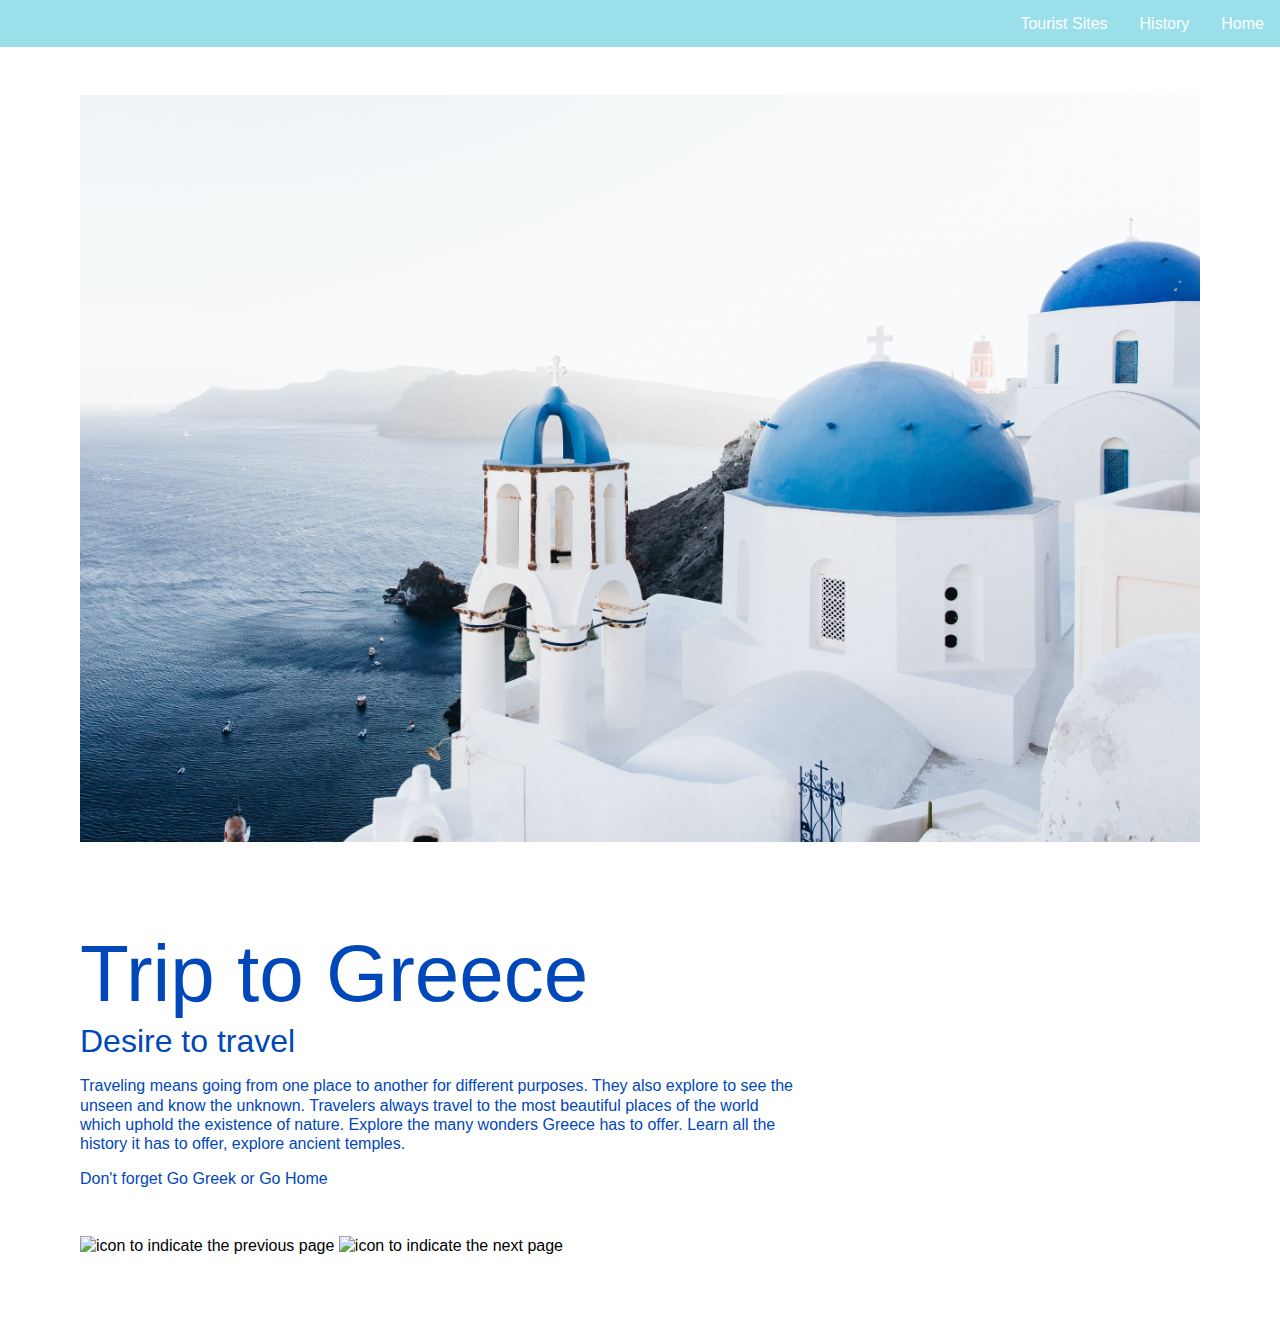
==== index.html @ a890b142 "navigation bug fixed" ====
<!DOCTYPE html>
<html lang="en-ca">
<head>
  <meta charset="utf-8">
  <title>Home Greece</title>
  <meta name="viewport" content="width=device-width,initial-scale=1">
  <link href="css/main.css" rel="stylesheet">
</head>
<body id="page1">
  <header role="banner">
    <nav role="navigation">
      <ul>
        <li><a href="index.html">Home</a></li>
        <li><a href="html/history.html">History</a></li>
        <li><a href="html/tourists-sites.html">Tourist Sites</a></li>
      </ul>
    </nav>
    <div>
      <img src="images/greece-background.jpg" alt="beautiful image of Greece with the waterfront">
    </div>
    <hgroup>
      <h1>Trip to Greece</h1>
      <h2>Desire to travel</h2>
    </hgroup>
  </header>
  <main role="main">
    <section>
      <p>Traveling means going from one place to another for different purposes. They also explore to see the unseen and know the unknown. Travelers always travel to the most beautiful places of the world which uphold the existence of nature. Explore the many wonders Greece has to offer. Learn all the history it has to offer, explore ancient temples.</p>
      <p>Don't forget Go Greek or Go Home</p>
    </section>
    <div class="icons">
      <img class="previous" src="images/previous.svg" alt="icon to indicate the previous page">
      <img class="next" src="images/next.svg" alt="icon to indicate the next page">
    </div>
  </main>
</body>
</html>
---- css/main.css ----
html {
  box-sizing: border-box;
  font-family: 'Raleway', sans-serif;
  line-height: 1.2;

}

*, *::before, *::after {
  box-sizing: inherit;
}

#page1

header {
  padding: 0;
  margin: 0;
}

body {
  margin: 0;
}

h1 {
  margin: 5rem;
  padding: 0;
  margin-bottom: 0;
  font-size: 5em;
  font-weight: normal;
  color: #0047BA;
}

h2 {
  margin: 5rem;
  padding: 0;
  margin-top: 0;
  margin-bottom: 1rem;
  font-size: 2em;
  font-weight: normal;
  color: #0047BA;
}

p {
  padding-right: 25rem;
  margin: 5rem;
  margin-top: 0;
  margin-bottom: 1rem;
  color: #0047BA;
}

ul {
  list-style-type: none;
  margin: 0;
  padding: 0;
  overflow: hidden;
  background-color: #9BDFEA;
}

li {
  float: right;
}

li a {
  display: block;
  color: white;
  text-align: center;
  padding: 14px 16px;
  text-decoration: none;
}

div {
  margin: 5rem;
  margin-top: 3rem;
  padding: 0;
}

img {
  padding: 0;
  margin: 0;
  width: 100%;
}

.previous {
  width: 15%;
}

.next {
  width: 15%;
}

#page3

p {
  padding: 0;
  margin: 0;
}

.acropolis {
  width: 30%;
}

.parthenon {
  width: 20%;
}

.temple-of-apollo {
  width: 30%;
}

.santorini {
  width: 20%;
}
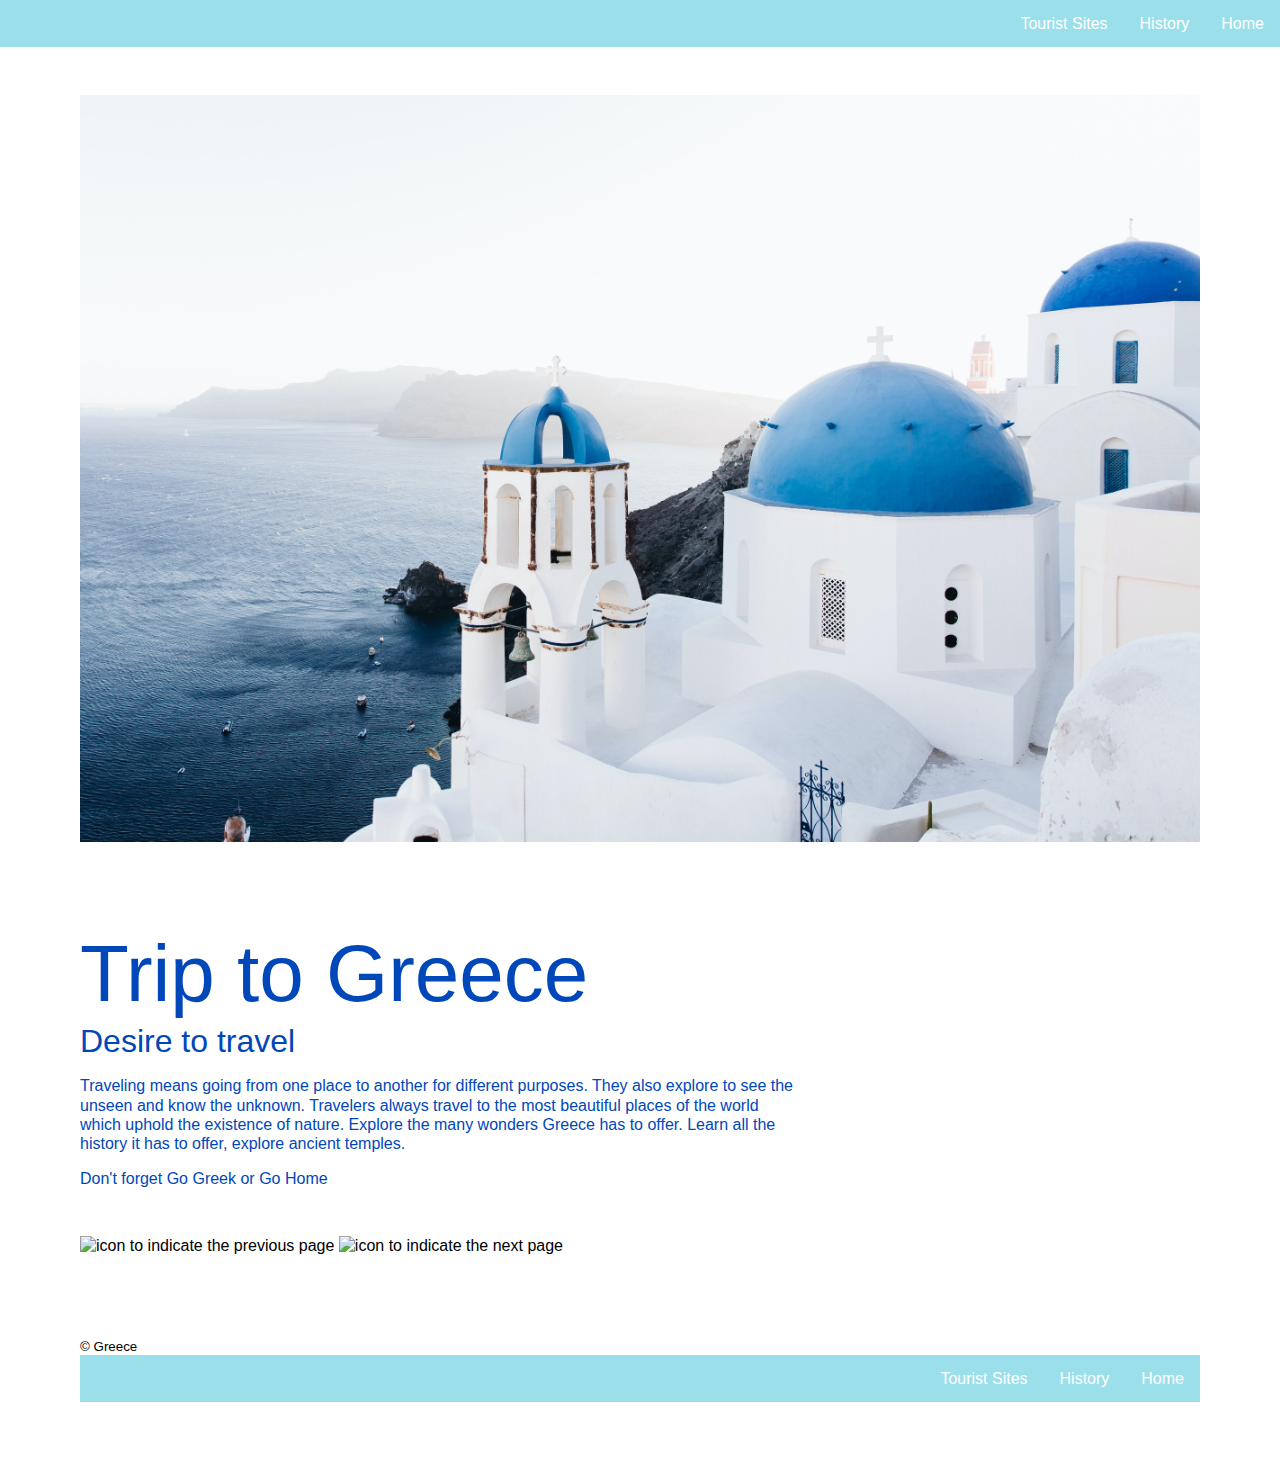
==== commit 86b18ee3: "Footer added to all pages" ====
--- a/index.html
+++ b/index.html
@@ -33,5 +33,17 @@
       <img class="next" src="images/next.svg" alt="icon to indicate the next page">
     </div>
   </main>
+  <footer role="contentinfo">
+    <div>
+      <small>© Greece</small>
+      <nav>
+        <ul>
+          <li><a href="../index.html">Home</a></li>
+          <li><a href="../html/history.html">History</a></li>
+          <li><a href="../html/tourists-sites.html">Tourist Sites</a></li>
+        </ul>
+      </nav>
+    </div>
+  </footer>
 </body>
 </html>
--- a/css/main.css
+++ b/css/main.css
@@ -1,8 +1,7 @@
 html {
   box-sizing: border-box;
-  font-family: 'Raleway', sans-serif;
+  font-family: "Raleway", sans-serif;
   line-height: 1.2;
-
 }
 
 *, *::before, *::after {
@@ -26,7 +25,7 @@
   margin-bottom: 0;
   font-size: 5em;
   font-weight: normal;
-  color: #0047BA;
+  color: #0047ba;
 }
 
 h2 {
@@ -36,7 +35,7 @@
   margin-bottom: 1rem;
   font-size: 2em;
   font-weight: normal;
-  color: #0047BA;
+  color: #0047ba;
 }
 
 p {
@@ -44,7 +43,7 @@
   margin: 5rem;
   margin-top: 0;
   margin-bottom: 1rem;
-  color: #0047BA;
+  color: #0047ba;
 }
 
 ul {
@@ -52,7 +51,7 @@
   margin: 0;
   padding: 0;
   overflow: hidden;
-  background-color: #9BDFEA;
+  background-color: #9bdfea;
 }
 
 li {
@@ -87,15 +86,26 @@
   width: 15%;
 }
 
+small {
+  line-height: 1.3;
+}
+
 #page3
 
-p {
+main {
+  display: flex;
+  flex-direction: row;
+  flex-wrap: wrap;
+  justify-content: space-between;
+}
+
+.description {
+  margin: 0;
   padding: 0;
-  margin: 0;
 }
 
 .acropolis {
-  width: 30%;
+  width: 40%;
 }
 
 .parthenon {
@@ -103,7 +113,7 @@
 }
 
 .temple-of-apollo {
-  width: 30%;
+  width: 40%;
 }
 
 .santorini {
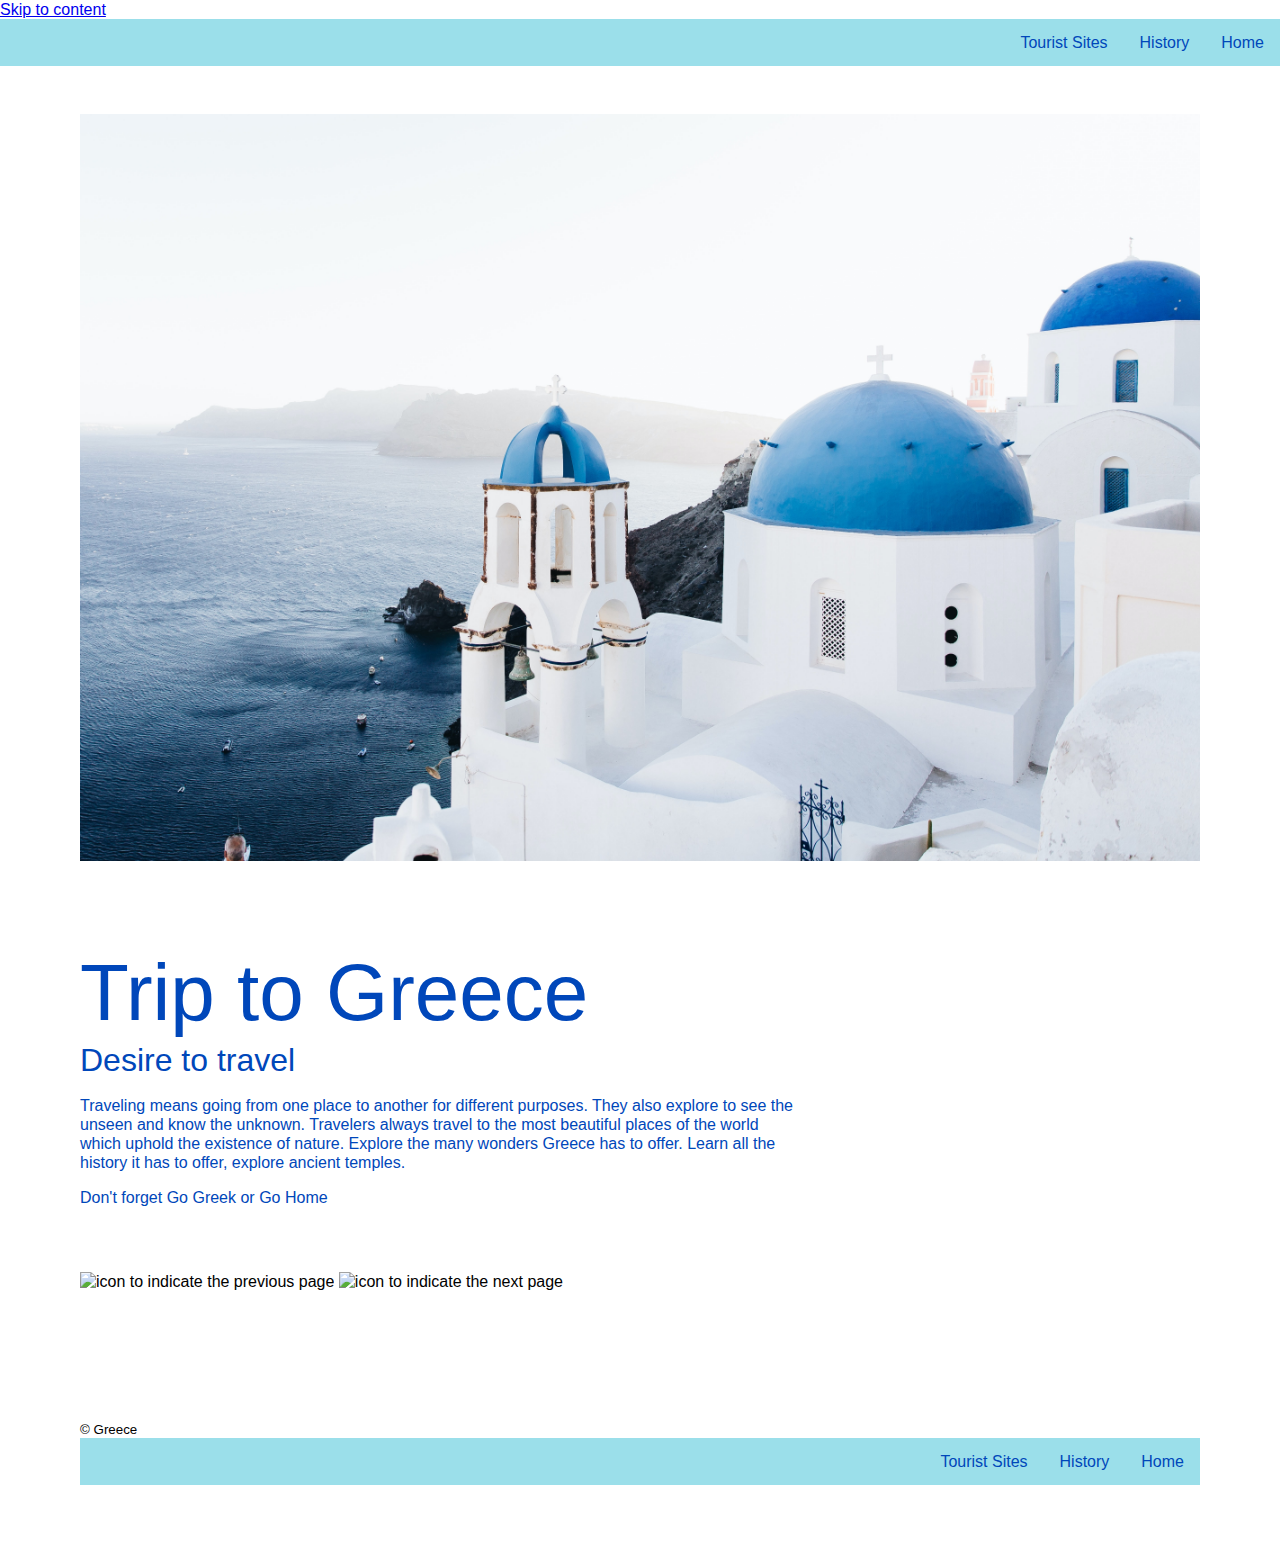
==== commit eaee111a: "Skip links added to all pages" ====
--- a/index.html
+++ b/index.html
@@ -7,8 +7,9 @@
   <link href="css/main.css" rel="stylesheet">
 </head>
 <body id="page1">
+  <a class="skip-links" href="#main">Skip to content</a>
   <header role="banner">
-    <nav role="navigation">
+    <nav role="navigation" id="nav">
       <ul>
         <li><a href="index.html">Home</a></li>
         <li><a href="html/history.html">History</a></li>
@@ -23,7 +24,7 @@
       <h2>Desire to travel</h2>
     </hgroup>
   </header>
-  <main role="main">
+  <main role="main" id="main">
     <section>
       <p>Traveling means going from one place to another for different purposes. They also explore to see the unseen and know the unknown. Travelers always travel to the most beautiful places of the world which uphold the existence of nature. Explore the many wonders Greece has to offer. Learn all the history it has to offer, explore ancient temples.</p>
       <p>Don't forget Go Greek or Go Home</p>
--- a/css/main.css
+++ b/css/main.css
@@ -1,14 +1,12 @@
 html {
   box-sizing: border-box;
-  font-family: "Raleway", sans-serif;
+  font-family: Raleway, sans-serif;
   line-height: 1.2;
 }
 
 *, *::before, *::after {
   box-sizing: inherit;
 }
-
-#page1
 
 header {
   padding: 0;
@@ -60,7 +58,7 @@
 
 li a {
   display: block;
-  color: white;
+  color: #0047ba;
   text-align: center;
   padding: 14px 16px;
   text-decoration: none;
@@ -79,18 +77,16 @@
 }
 
 .previous {
-  width: 15%;
+  width: 25%;
 }
 
 .next {
-  width: 15%;
+  width: 25%;
 }
 
 small {
   line-height: 1.3;
 }
-
-#page3
 
 main {
   display: flex;
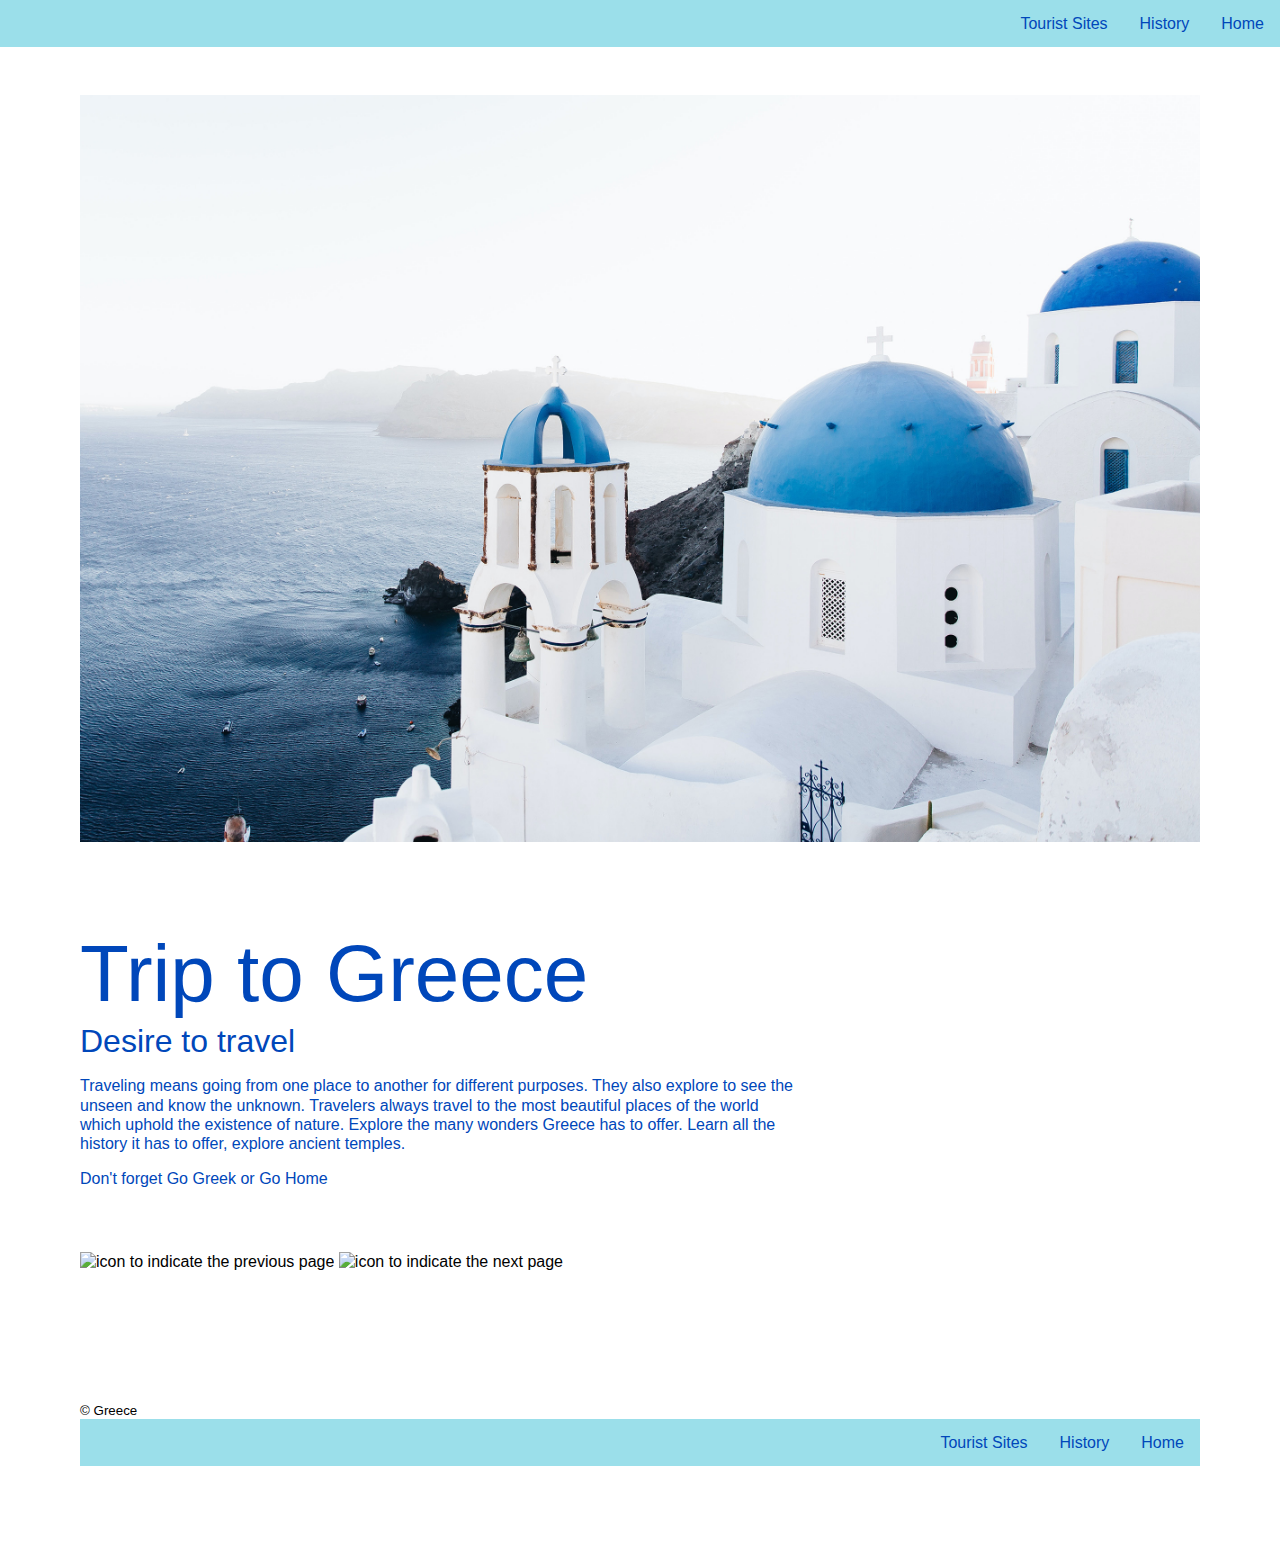
==== commit 86d2c01c: "Fix a bug in links" ====
--- a/index.html
+++ b/index.html
@@ -4,6 +4,8 @@
   <meta charset="utf-8">
   <title>Home Greece</title>
   <meta name="viewport" content="width=device-width,initial-scale=1">
+  <link href="images/favicon.ico" rel="shortcut icon">
+  <link href="images/favicon-196.png" rel="icon" type="image/png">
   <link href="css/main.css" rel="stylesheet">
 </head>
 <body id="page1">
--- a/css/main.css
+++ b/css/main.css
@@ -95,6 +95,20 @@
   justify-content: space-between;
 }
 
+.skip-links {
+  background: #0047ba;
+  color: #fff;
+  font-weight: normal;
+  left: 50%;
+  padding: 4px;
+  position: absolute;
+  transform: translateY(-100%);
+}
+
+.skip-links:focus {
+  transform: translateY(0%);
+}
+
 .description {
   margin: 0;
   padding: 0;
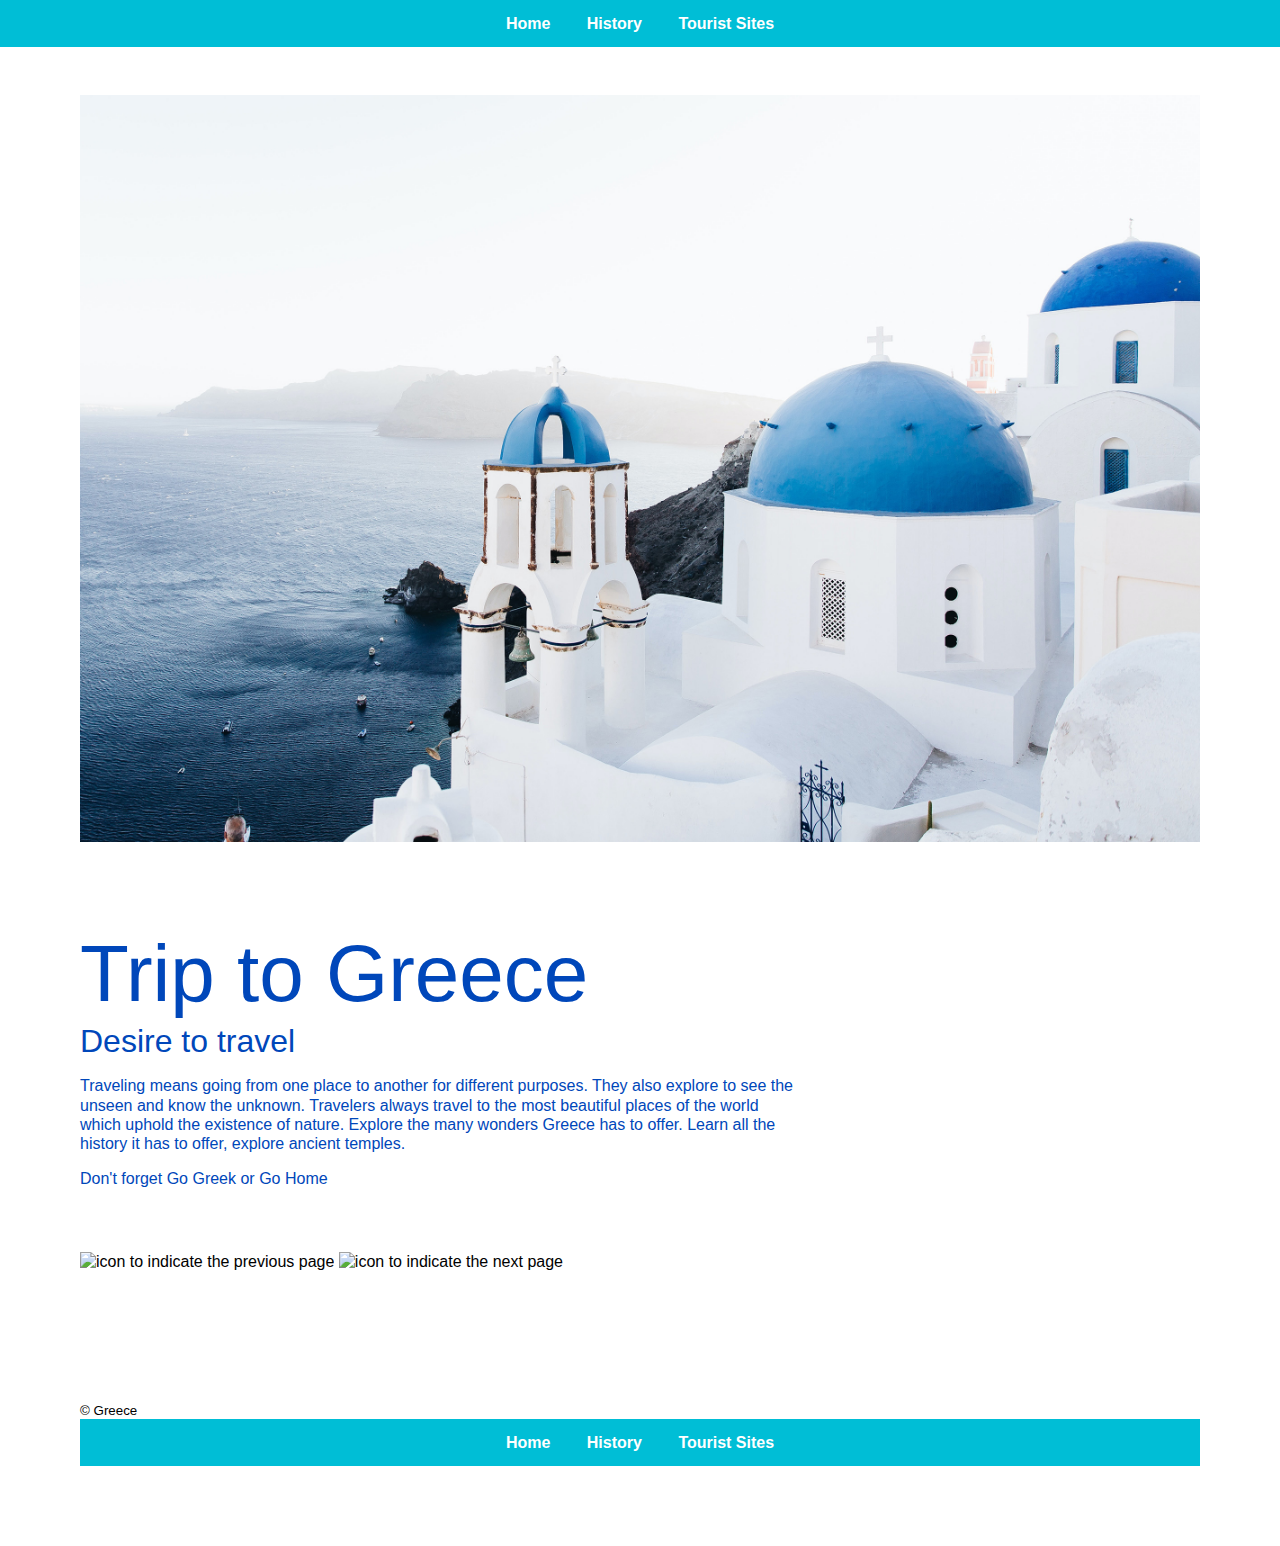
==== commit e9ca23a7: "Fix skip-links on all pages" ====
--- a/index.html
+++ b/index.html
@@ -8,8 +8,11 @@
   <link href="images/favicon-196.png" rel="icon" type="image/png">
   <link href="css/main.css" rel="stylesheet">
 </head>
-<body id="page1">
-  <a class="skip-links" href="#main">Skip to content</a>
+<body>
+  <ul class="skip-links">
+    <li><a href="#nav">Skip to navigation</a></li>
+    <li><a href="#main">Skip to main content</a></li>
+  </ul>
   <header role="banner">
     <nav role="navigation" id="nav">
       <ul>
--- a/css/main.css
+++ b/css/main.css
@@ -49,19 +49,54 @@
   margin: 0;
   padding: 0;
   overflow: hidden;
-  background-color: #9bdfea;
+  background-color: #00bed6;
+  text-align: center;
 }
 
 li {
-  float: right;
+  display: inline-block;
 }
 
 li a {
   display: block;
-  color: #0047ba;
+  color: #fff;
   text-align: center;
   padding: 14px 16px;
   text-decoration: none;
+  font-weight: bold;
+}
+
+#nav ul li a {
+  position: relative;
+  z-index: 1;
+}
+
+#nav ul li a:hover {
+  color: #fff;
+}
+
+#nav ul li a:after {
+  display: block;
+  position: absolute;
+  top: 0;
+  left: 0;
+  bottom: 0;
+  right: 0;
+  margin: auto;
+  width: 100%;
+  height: 1px;
+  content: ".";
+  color: transparent;
+  background-color: #0047ba;
+  visibility: visible;
+  opacity: 0;
+  z-index: -1;
+}
+
+#nav ul li a:hover:after {
+  opacity: 1;
+  visibility: visible;
+  height: 100%;
 }
 
 div {
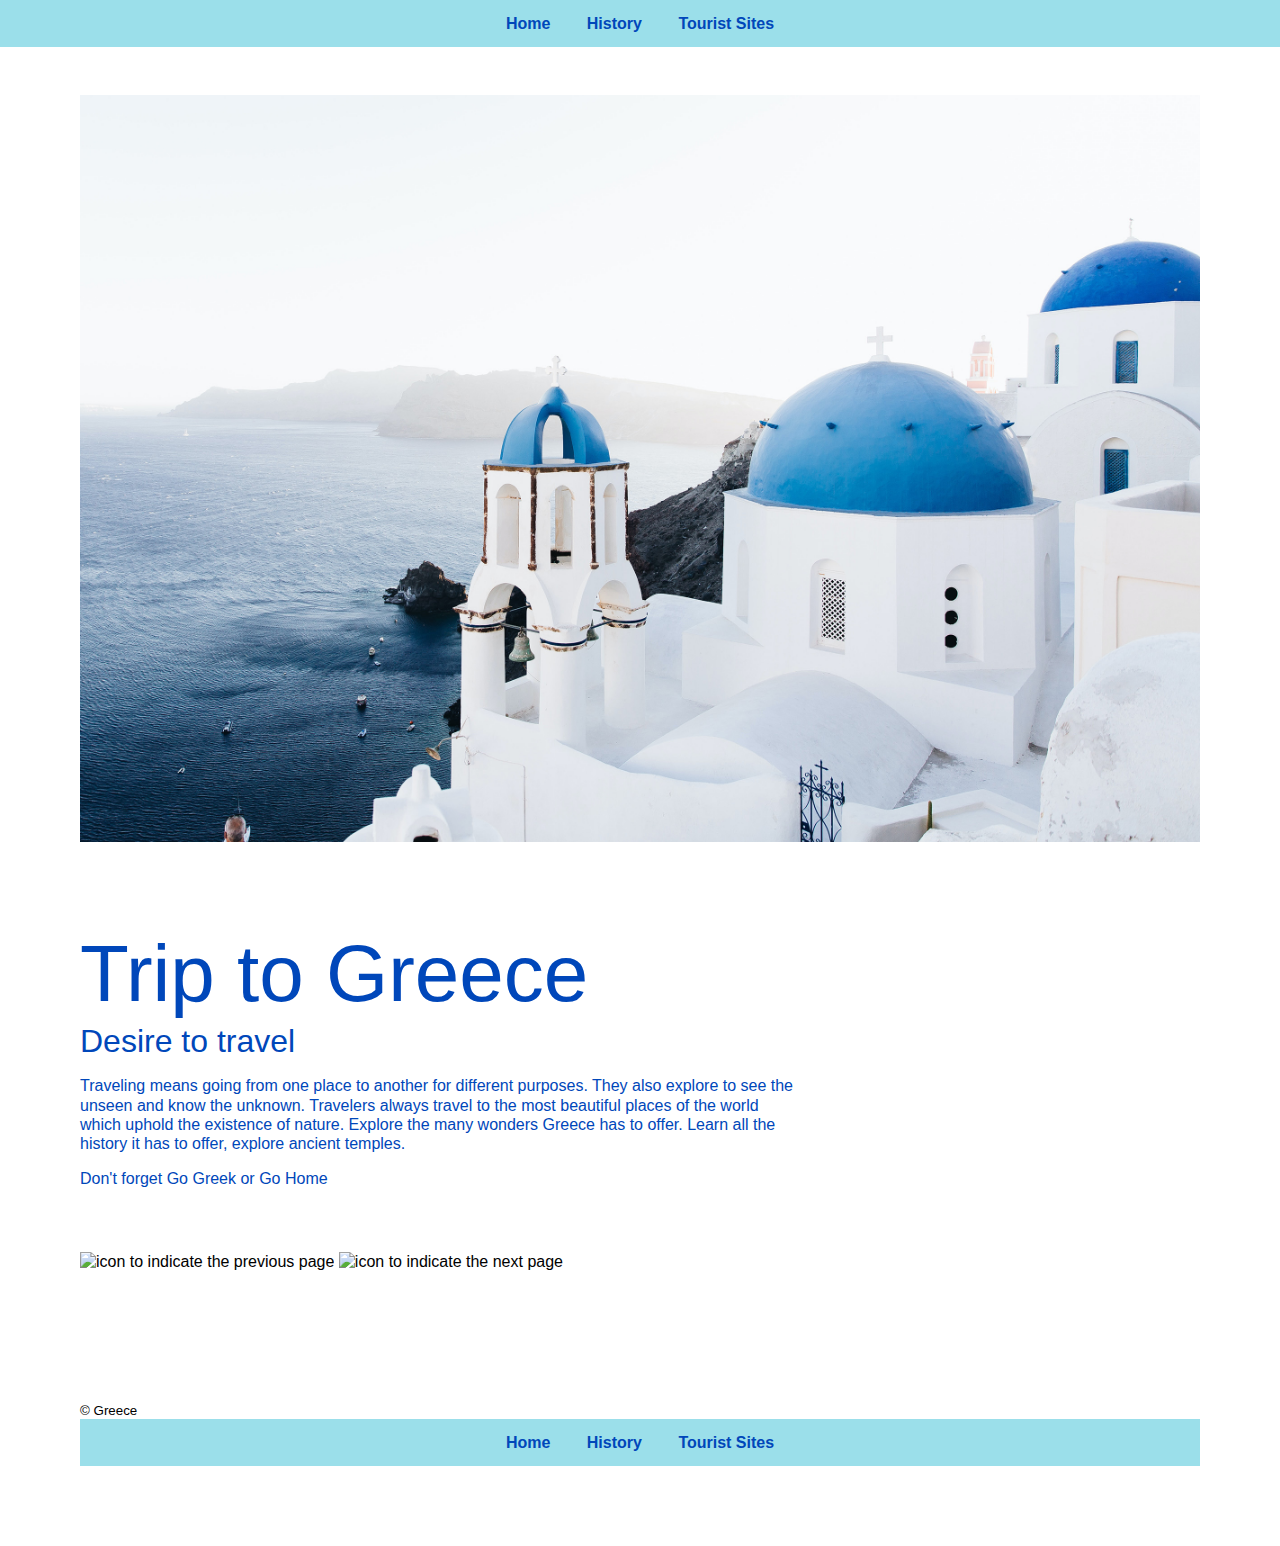
==== commit 24c05e17: "Fix minor bugs" ====
--- a/index.html
+++ b/index.html
@@ -4,8 +4,8 @@
   <meta charset="utf-8">
   <title>Home Greece</title>
   <meta name="viewport" content="width=device-width,initial-scale=1">
-  <link href="images/favicon.ico" rel="shortcut icon">
-  <link href="images/favicon-196.png" rel="icon" type="image/png">
+  <link href="favicon.ico" rel="shortcut icon">
+  <link href="favicon-196.png" rel="icon" type="image/png">
   <link href="css/main.css" rel="stylesheet">
 </head>
 <body>
--- a/css/main.css
+++ b/css/main.css
@@ -49,8 +49,8 @@
   margin: 0;
   padding: 0;
   overflow: hidden;
-  background-color: #00bed6;
   text-align: center;
+  background-color: #9bdfea;
 }
 
 li {
@@ -59,7 +59,7 @@
 
 li a {
   display: block;
-  color: #fff;
+  color: #0047ba;
   text-align: center;
   padding: 14px 16px;
   text-decoration: none;
@@ -75,7 +75,7 @@
   color: #fff;
 }
 
-#nav ul li a:after {
+#nav ul li a::after {
   display: block;
   position: absolute;
   top: 0;
@@ -93,7 +93,7 @@
   z-index: -1;
 }
 
-#nav ul li a:hover:after {
+#nav ul li a:hover::after {
   opacity: 1;
   visibility: visible;
   height: 100%;
@@ -112,11 +112,11 @@
 }
 
 .previous {
-  width: 25%;
+  width: 40%;
 }
 
 .next {
-  width: 25%;
+  width: 40%;
 }
 
 small {
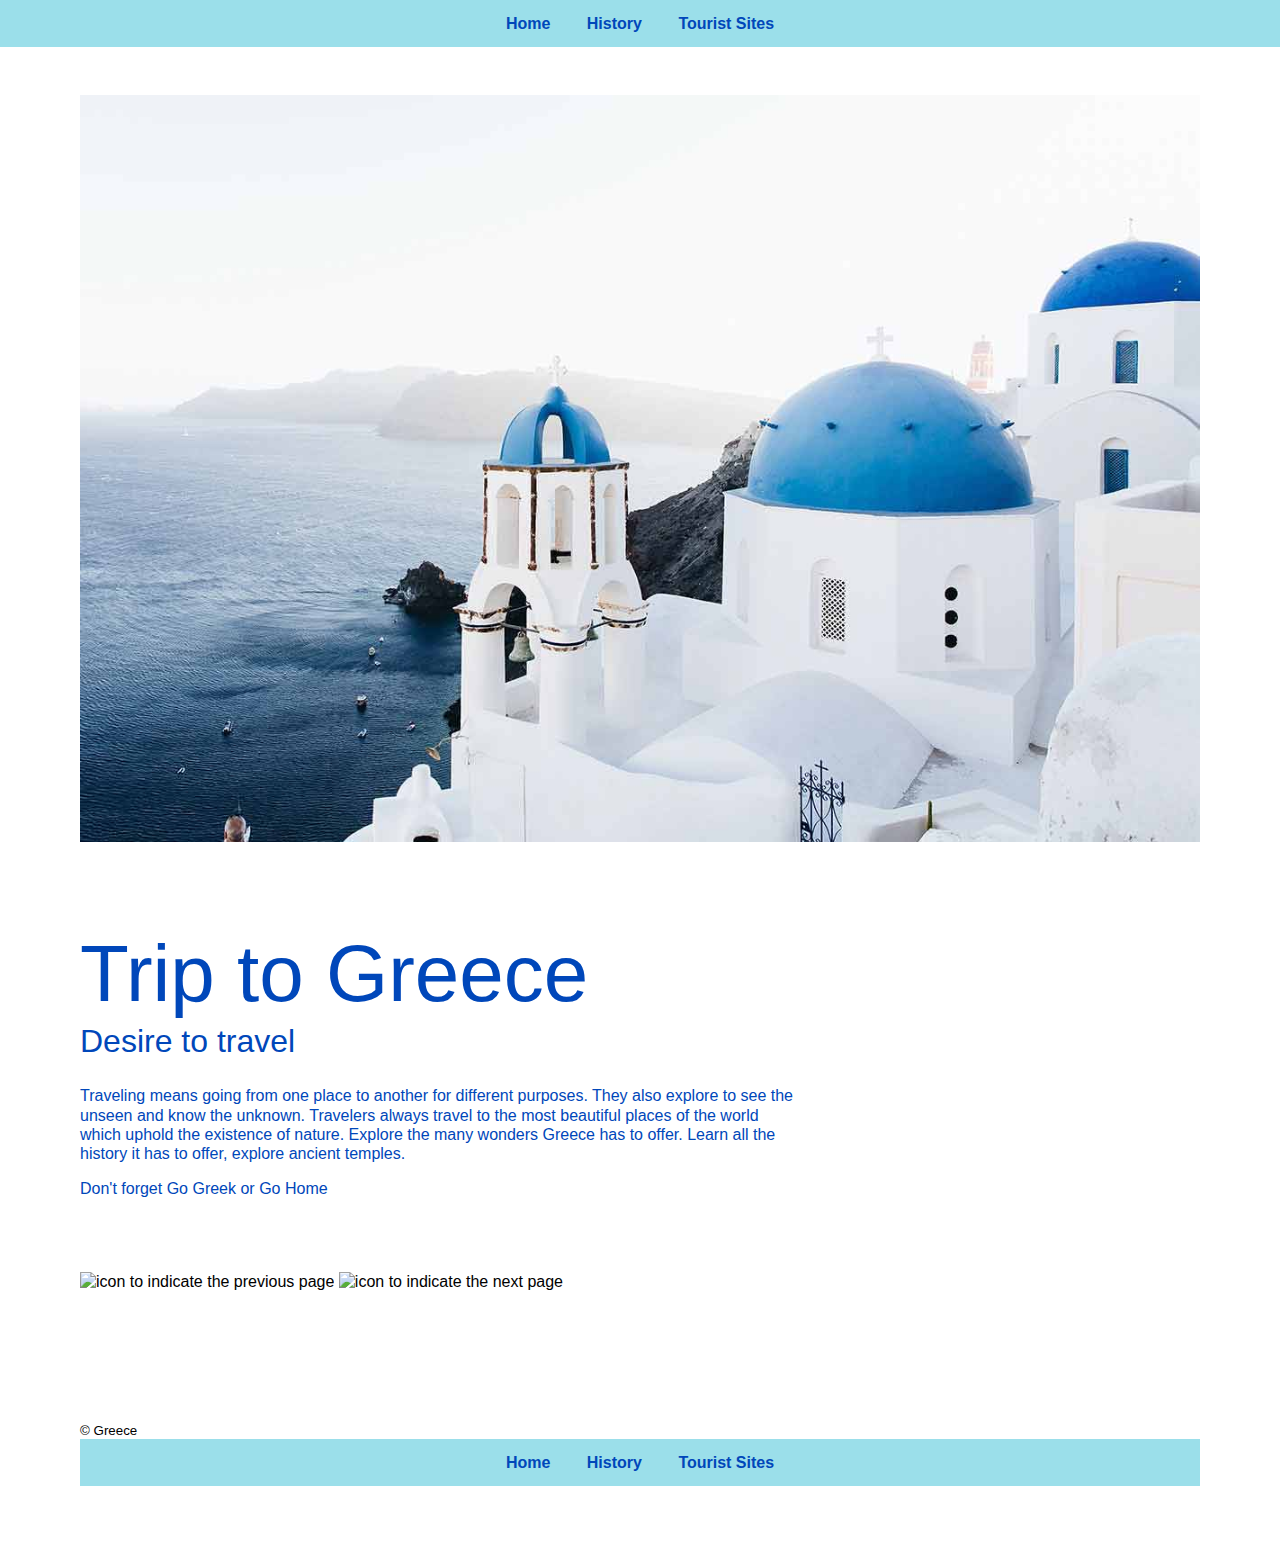
==== commit 563beaab: "Added content" ====
--- a/index.html
+++ b/index.html
@@ -29,7 +29,7 @@
       <h2>Desire to travel</h2>
     </hgroup>
   </header>
-  <main role="main" id="main">
+  <main role="main" id="main"> <a href="#" aria-label="nothing to see here"></a>
     <section>
       <p>Traveling means going from one place to another for different purposes. They also explore to see the unseen and know the unknown. Travelers always travel to the most beautiful places of the world which uphold the existence of nature. Explore the many wonders Greece has to offer. Learn all the history it has to offer, explore ancient temples.</p>
       <p>Don't forget Go Greek or Go Home</p>
--- a/css/main.css
+++ b/css/main.css
@@ -112,11 +112,11 @@
 }
 
 .previous {
-  width: 40%;
+  width: 10%;
 }
 
 .next {
-  width: 40%;
+  width: 10%;
 }
 
 small {
@@ -127,7 +127,9 @@
   display: flex;
   flex-direction: row;
   flex-wrap: wrap;
-  justify-content: space-between;
+  gap: 10px 10px;
+  margin: 0;
+  padding: 0;
 }
 
 .skip-links {
